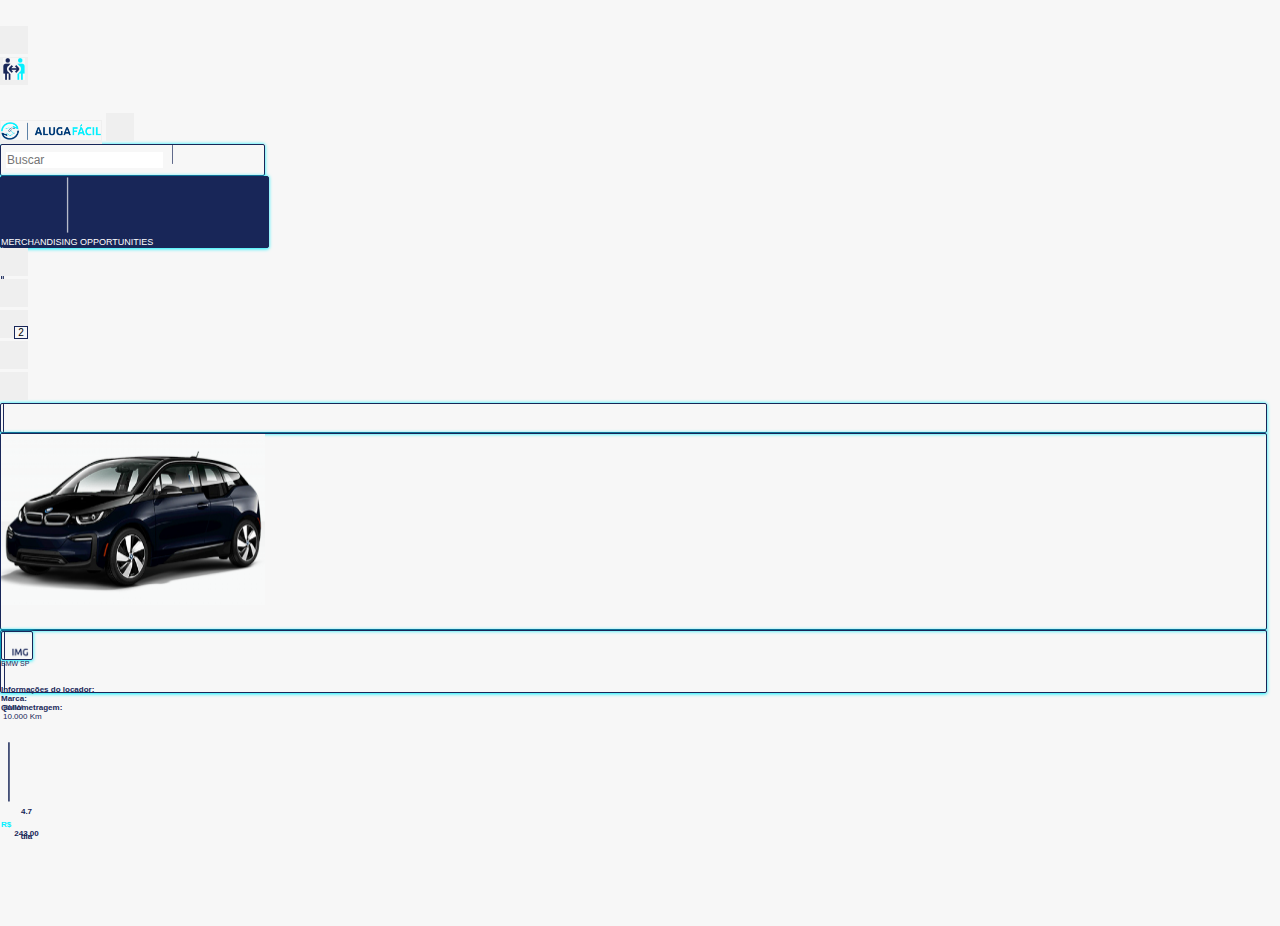
==== FrontEnd/assets/html/itempage.html @ d48bc01c "Implemented some of the ItemsPage at itempage.html" ====
<!-- INDEX HTML PAGE -->

<!DOCTYPE html>

<!-- HTML -->

<html lang="pt-BR">

<!-- HEAD -->

<head>

    <!-- Call CDN Server FontAwesome -->
    <link rel="stylesheet" href="https://cdnjs.cloudflare.com/ajax/libs/font-awesome/6.4.0/css/all.min.css"
    integrity="sha512-iecdLmaskl7CVkqkXNQ/ZH/XLlvWZOJyj7Yy7tcenmpD1ypASozpmT/E0iPtmFIB46ZmdtAc9eNBvH0H/ZpiBw=="    
    crossorigin="anonymous" referrerpolicy="no-referrer" />

    <!-- Call CDN Bootstrap -->
    <link href="https://cdn.jsdelivr.net/npm/bootstrap@5.3.0/dist/css/bootstrap.min.css" rel="stylesheet" 
    integrity="sha384-9ndCyUaIbzAi2FUVXJi0CjmCapSmO7SnpJef0486qhLnuZ2cdeRhO02iuK6FUUVM" crossorigin="anonymous">
        
    <!-- Call CDN FlatIcons -->
    <link rel='stylesheet' href='https://cdn-uicons.flaticon.com/uicons-regular-rounded/css/uicons-regular-rounded.css'>
    <link rel='stylesheet' href='https://cdn-uicons.flaticon.com/uicons-solid-straight/css/uicons-solid-straight.css'>
    <link rel='stylesheet' href='https://cdn-uicons.flaticon.com/uicons-bold-rounded/css/uicons-bold-rounded.css'>
    <link rel='stylesheet' href='https://cdn-uicons.flaticon.com/uicons-regular-straight/css/uicons-regular-straight.css'>
    <link rel='stylesheet' href='https://cdn-uicons.flaticon.com/uicons-bold-straight/css/uicons-bold-straight.css'>

    <!-- Call Google fonts API -->
    <link rel="preconnect" href="https://fonts.googleapis.com">
    <link rel="preconnect" href="https://fonts.gstatic.com" crossorigin>
    <link href="https://fonts.googleapis.com/css2?family=Roboto&display=swap" rel="stylesheet">

    <!-- Metatags -->
    
    <meta charset="UTF-8">
    <meta name="viewport" content="width=device-width, initial-scale=1.0">

    <!-- Title -->

    <title>AlugaFácil - Item Page</title>

    <!-- Css stylesheet links -->

    
    <link rel="stylesheet" href="../css/style.css">
    <link rel="stylesheet" href="../css/styleMainPage.css">
    <link rel="stylesheet" href="../css/styleItemPage.css">

</head>

<!-- BODY -->

<body>

    <!-- HEADER -->

    <header class="container-fluid d-flex flex-row justify-content-between align-items-start p-1 text-center container-header">
        

        <!-- HEADER MENU -->

        <!-- left-side-menu -->

        <nav class="container-fluid d-flex flex-column justify-content-evenly align-items-center p-0 left-side-menu">
            
            <button class="d-flex flex-column align-items-center mb-1 hmb-menu icon-size">
                <i class="fi fi-br-menu-burger"></i>
            </button>
            <button class="d-flex flex-column align-items-center mb-1 switch-loc-type icon-size">
                <!-- <i class="fi fi-ss-people-arrows-left-right"></i> -->
                <img class="img-icon-size" src="../images/IconChangeLoc1.png" alt="Ícone troca de locatário para locador">
            </button>
        </nav>

        <!-- middle-header-container -->

        <section class="container-fluid d-flex flex-column align-items-start p-0 middle-header-container">

            <!-- logo container -->
            
            <section class="container-fluid d-flex flex-row justify-content-between align-items-start p-0 header-logo">
                <div class="hands-icon icon-size">
                    <!-- offset.dumb.invisible.icon -->
                </div>
                <button class="small-logo">
                    <img class="logomarca-small" src="../images/LogomarcaAlugafacil.png" alt="Logo marca Aluga fácil">
                </button>
                <button class="d-flex flex-column align-items-center hands-icon icon-size">
                    <i class="fi fi-rr-handshake"></i>
                </button>
            </section>
            
            <!-- Search bar and merch -->
            <section class="container-fluid d-flex flex-column justify-content-evenly align-items-center px-1 mb-1 mt-5 search-merch-container ">
                
                <!-- SEARCH-BAR -->
                <div class="container d-flex flex-row align-items-center mb-2 p-0 primary-shadow search-bar">
                    <input 
                        type="text"
                        class="text-center search-bar-input"
                        placeholder="Buscar"    
                    >
                    <img class="search-bar-line" src="../images/LineBar.png" alt="Separador interno da barra de pesquisa">
                    <button class="search-bar-btn">
                        <i class="fi fi-rr-search search-icon"></i>
                    </button>
                </div>
        
                <!-- MERCH-BOX -->
                <div class="container d-flex flex-row justify-content-between align-items-center my-1 primary-shadow merch-box">
                    <button class="merch-arrow-left">
                        <i class="fi fi-br-angle-left arrow-left"></i>
                    </button>
                    <img src="../images/LineBarWhite.png" alt="Linha separadora" class="merch-line-left">
                    <div class="merch-text">
                        MERCHANDISING OPPORTUNITIES
                    </div>
                    <img src="../images/LineBarWhite.png" alt="Linha separadora" class="merch-line-right">
                    <button class="merch-arrow-right">
                        <i class="fi fi-br-angle-right arrow-right"></i>
                    </button>
                </div>
        
            </section>
        </section>


        <!-- RIGHT-SIDE-MENU  -->

        <nav class="container-fluid d-flex flex-column justify-content-evenly align-items-center p-0 right-side-menu">
            <button class="d-flex flex-column align-items-center mb-1 clock-icon icon-size">
                <i class="fi fi-rr-alarm-clock"></i>
            </button>
            <button class="d-flex flex-column align-items-center mb-1 acc-inf-btn icon-size">
                <i class="fi fi-rs-id-badge acc-inf-icon"></i>
            </button>
            <button class="d-flex flex-column align-items-center mb-1 hearth-btn icon-size">
                <i class="fi fi-ss-heart hearth-icon">
                    
                </i>
                <div class="d-flex justify-content-center align-items-center fav-counter-contnr">
                    <div class="fav-counter-txt">
                        2
                    </div>
                </div>
            </button>
            <button class="d-flex flex-column align-items-center mb-1 localiz-icon icon-size">
                <i class="fi fi-rr-marker"></i>
            </button>
            <button class="d-flex flex-column align-items-center mb-1 filter-icon icon-size">
                <i class="fi fi-rr-filter"></i>
            </button>
        </nav>

    </header>

    <!-- MAIN -->

    <main class="container-fluid d-flex flex-column align-items-center p-0 mb-1 main-container text-center">       

        <!-- main MENU -->

        <!-- middle-main-container -->

        <section class="container-fluid d-flex flex-column align-items-start m-2 p-1 main-container">

            <!-- ITEM-TITLE-->

            <div class="container d-flex flex-row align-items-center mb-0 p-0 primary-shadow item-hud-container item-title-size">

                <!-- LEFTBAR -->
                
                <img class="decoration-bar-line" src="../images/LineBar.png">
                
                <!-- SHORT ITEM DESC -->
                
                <div class="d-flex flex-column justify-content-center align-items-start desc-item-short">
                    
                    <!-- FIRST LINE DESC TITLE -->
                    <div class="d-flex flex-row justify-content-start align-items-center first-line-desc">
                        <div class="desc-item-title">
                            BMW i3 Elétrico Edrive BEV Full 2023
                        </div>
                    </div>
                    
                </div>
                
                <!-- RIGHTBAR -->
                
                <img class="decoration-bar-line" src="../images/LineBar.png">

            </div>


            <!-- ITEM-IMGS-->

            <div class="container d-flex flex-row justify-content-center align-items-center mb-0 p-0 primary-shadow item-hud-container item-imgs-size">
                <div class="item-imgs-container">
                    <img src="../images/ItemBmwi3.png" alt="Imagem do item" class="item-imgs">
                </div>

            
            </div>



            <!-- ITEM-LIST SECOND-->

            <div class="container d-flex flex-row justify-content-between align-items-center mb-0 p-0 px-2 primary-shadow item-hud-container item-main-info-size">


                <div class="d-flex flex-column justify-content-evenly align-items-center mx-2 px-3 loc-prf-container">

                    <!-- LOC PROFILE IMG -->
                    
                    <div class="d-flex flex-row justify-content-between align-items-center primary-shadow item-hud-container img-loc-prf-size">
                        
                            <!-- LEFTBAR -->
                            
                            <img class="decoration-bar-line" src="../images/LineBar.png">
            
                            <!-- IMG LOC PROFILE -->
            
                            <img src="../images/LocProfileDefault.png" alt="IMG" class="img-loc-prf">
                                
                        
                        <!-- RIGHTBAR -->
                        
                        <img class="decoration-bar-line" src="../images/LineBar.png">
                    
                    </div>
    
                    <div class="txt-loc-prf-container">
                        <div class="txt-loc-prf">
                            BMW SP
                        </div>
                    </div>

                </div>


                <!-- SHORT ITEM DESC -->

                <div class="d-flex flex-column justify-content-center align-items-start desc-item-short">

                    <!-- FIRST LINE DESC TITLE -->
                    <div class="d-flex flex-row justify-content-start align-items-center first-line-desc">
                        <div class="desc-item-title">
                            Informações do locador:
                        </div>
                    </div>

                    <!-- SECOND LINE DESC ATRIBUTE VALUE -->

                    <div class="d-flex flex-row justify-content-start align-items-center second-line-desc">
                        <div class="desc-item-atribute">
                            Marca:
                        </div>
                        <div class="desc-item-value">
                            BMW
                        </div>
                    </div>

                    <!-- THIRD LINE DESC ATRIBUTE VALUE -->
                    
                    <div class="d-flex flex-row justify-content-start align-items-center third-line-desc">
                        <div class="desc-item-atribute">
                            Quilometragem:
                        </div>
                        <div class="desc-item-value">
                            10.000 Km
                        </div>
                    </div>

                    
                </div>
                <img class="item-bar-line" src="../images/LineBar.png" alt="Separador interno da barra de pesquisa">

                <!-- CONTAINER DESCRIPTION VALUES -->

                <div class="d-flex flex-column justify-content-evenly align-left desc-values-contnr">

                    <!-- CONTAINER FIRST LINE VALUES -->

                    <div class="d-flex flex-row justify-content-center align-items-center first-line-values">
                        <div class="star-container">
                            <i class="fi fi-bs-star star-icon"></i>
                        </div>
                        <div class="first-line-value">
                            4.7
                        </div>
                    </div>

                    <!-- CONTAINER SECOND LINE VALUES -->

                    <div class="d-flex flex-row justify-content-center align-items-center second-line-values">
                        <div class="second-line-unity">
                            R$
                        </div>
                        <div class="second-line-value">
                            243,00
                        </div>
                    </div>

                    <!-- CONTAINER THIRD LINE VALUES -->

                    <div class="d-flex flex-row justify-content-center align-items-center third-line-values">
                        <div class="clock-container">
                            <i class="fi fi-rr-alarm-clock clock-icon-small"></i>
                        </div>                         
                        <div class="third-line-value">
                            dia
                        </div>
                    </div>
                </div>
            </div>
        </section>


    </main>

    <footer class="text-center">
        
    </footer>

    <!-- Call script Bootstrap and app.js -->
    <script src="https://cdn.jsdelivr.net/npm/bootstrap@5.3.0/dist/js/bootstrap.bundle.min.js" integrity="sha384-geWF76RCwLtnZ8qwWowPQNguL3RmwHVBC9FhGdlKrxdiJJigb/j/68SIy3Te4Bkz" crossorigin="anonymous"></script>
    <script src="../js/app_index.js"></script>
    <!-- <script type="text/javascript" src="./assets/js/models/SignUp.js"></script> -->
    <script type="text/javascript">
    // let sign = new SignUp();
    // console.log(sign.login);
    </script>
</body>

</html>
---- FrontEnd/assets/css/style.css ----
/* Soft-reset */

* {
    margin: 0;
    padding: 0;
    box-sizing: border-box;
    font-family: "Ubuntu", sans-serif;
    list-style: none;
    text-decoration: none;
    outline-color: #00000000;
}

/* Variables */

:root {
    --bg-color: #F7F7F7;
    --primary-color: #182658;
    --secondary-color: #F7F7F7;
    --primary-color-transparent: #FFFFFF34;
    --primary-color-txt: #FFFFFF;
    --secondary-color-txt: #182658;
    --terceary-color-txt: #05F0FF;
    --placeholder-color-txt: #01114A30;
    --msgs-primary: #0E71D6;
    --drop-shadow-color-primary: #05F0FF;
    --light-blur-color-primary: #05F0FF90;
    --drop-shadow-color-secondary: #00000025;
    --invis: #00000000;
    --semi-trasnsparent: #ffffff34;
    --transition: .5s;

}

/* Inheritance */

html {
    font-size: 62.5%;    /* Alterar valor de calculo do 'rem' de 16px para 10px */
    width: 100vw !important;
}

body {
    font-size: 1.6rem;    /* Retornando valor padrão de fonte-size do body com unidade rem */
    color: var(--primary-color-txt);
    background-color: var(--bg-color);
    min-height: 100vh !important;
}

header {
    margin-top: 2.55rem;
    width: max-content;
}

main {    
    height: max-content;
}

footer {
}

section {

}

button {
    border: 0.1rem solid var(--invis) !important;
}

.left-side-menu {
    width: 4.43rem;
    height: max-content;
}

.middle-header-container {
    width: 100%;
    height: max-content;
}

.right-side-menu {    
    width: 4.43rem;
    height: max-content;
}

.img-icon-size {
    width: 2.2rem;
    height: 2.2rem;
}


.logomarca-small {
    width: 10rem;
    height: 1.9rem;
    
/*  bigscreen   
    width: 24rem; */
}

.icon-size {    
    width: 2.8rem;
    height: 2.8rem;
    
    /* big screen
    width: 4.86rem;
    height: 4.86rem; */
}

.fi {
    color: var(--primary-color);
    font-size: 2.2rem;

/*     big screen
    font-size: 4.6rem; */
}

.search-merch-container {
    width: 100%;
}


.first-access-msg {
    position: relative;
    text-align: justify;
    
    font-size: .7rem;    
    
    
    /*big screen 
    border: 0.45rem solid var(--primary-color) !important;
    border-radius: 0.7rem;
    font-size: 2.5rem;     */
    
    border: 0.1rem solid var(--primary-color) !important;
    border-radius: 0.2rem;
    height: max-content;
    width: 100%;
    background-color: var(--msgs-primary);
}
.pointer {
    position: absolute;
    left: 100%;
    top: -1%;
    width: 1.4rem;
    height: 1.4rem;
}
.fi-ss-caret-down {
    position: relative;
    top: -1.9rem;
    left: -1.1rem;
    
    font-size: 4rem;
    color: var(--msgs-primary);
}

.search-bar {
    border: 0.1rem solid var(--primary-color) !important;
    border-radius: 0.2rem;
    width: 26.5rem;
    height: 3.2rem;
}
/*bigscreen 
.search-bar {
    width: 86%;
    height: 2.5rem;
} */

.search-bar-input { 
    margin-left: 0.5rem;  
    font-size: 1.2rem;
    
    /*bigscreen 
    font-size: 1.6rem; */
    border: 0.1rem solid var(--invis);
    
    color: var(--primary-color);
    color: var(--placeholder-color-txt);
    flex: 1;    
    height: max-content;

    /*bigscreen 
    border-radius: 0.7rem;
    height: 4.43rem; */
}

.search-bar-line{
    margin-inline: .5rem;
    padding: 0rem !important;
    height: 1.95rem;
    width: .1rem;
}

.search-bar-btn {
    margin-right: 0.5rem;
    display: flex;
    flex-direction: row;
    justify-content: space-evenly;
    background-color: var(--invis);
    height: 1.8rem;
    width: 1.8rem;
    border-radius: 0.1rem;
}

.search-icon {
    font-size: 1.2rem;
}



.merch-box { 
    border: 0.1rem solid var(--primary-color) !important;
    border-radius: 0.2rem;
    height: 7.2rem;
    /* bigscreen
    border-radius: 0.5rem;
    height: 44rem;
    width: 86%;
    */
    width: 26.9rem;
    background-color: var(--primary-color);
}

.merch-line-left {
    margin-left: 22%;
    color: var(--secondary-color) !important;
    height: 80%; 
    width: 0.3rem;
}
.merch-line-right {
    margin-right: 22%;
    color: var(--secondary-color) !important;
    height: 80%; 
    width: 0.3rem;
}

.merch-arrow-left {
    background-color: var(--invis);
    
}

.merch-arrow-right {
    background-color: var(--invis);
    
}

.arrow-right {
    font-size: 1.4rem;
    color: var(--secondary-color)
}

.arrow-left {
    font-size: 1.4rem;
    color: var(--secondary-color)
}

.merch-text {
    font-size: 0.9rem;
    flex: 1;
}

.item-list {
    position: relative;
    border: 0.1rem solid var(--primary-color) !important;
    border-radius: 0.2rem;
    width: 30.7rem;
    height: 7.7rem;
}

.item-fav-button {
    background-color: var(--invis);
    position: absolute;
    height: 1.6rem;
    width: 1.6rem;
    top: 0.4rem;
    left: 72.5%;
}

.item-fav-icon {
    font-size: 1.6rem;
}

.img-item {
    width: 5rem;
}

.item-bar-line {
    margin-left: .7rem;
    margin-right: .7rem;
    height: 6rem;
    width: 0.2rem;
}

.desc-item-short {
    height: 5.7rem;
    flex: 1;
    font-size: .8rem;
    color: var(--primary-color);
}


.desc-item-short > div {
    line-height: 0.9rem;
    height: 0.9rem;
}

.desc-item-title, .desc-item-atribute, .desc-item-loc-atribute {
    font-weight: 700;
} 

.fourth-line-desc, .fifth-line-desc, .sixth-line-desc {
    width: 100%;
    text-align: left;
}

.left-value {
    flex: 1;
}



.desc-item-log-value, .desc-item-loc-value {
    padding-left: 0.2rem;
}

.desc-item-loc-atribute, .desc-item-log-value, .desc-item-loc-value {
    width: 54%;
}

.desc-item-value, .desc-item-log-value, .desc-item-loc-value {
    margin-left: 0.2rem;
    font-weight: 500;
} 

.desc-values-contnr {
    height: 5.6rem;
    width: 5.1rem;
    font-size: .8rem;
    color: var(--primary-color);
}


.star-icon, .clock-icon-small {
    color: var(--primary-color);
    font-size: 1rem;
    height: 1rem;
}

.first-line-values, .second-line-values, .third-line-values {
    height: 1.1rem;
    margin: 0.15rem 0;
}

.first-line-value, .second-line-value, .third-line-value {
    text-align: center;
    font-weight: 700;
    flex: 1;
}

.second-line-unity {
    font-weight: 600;
    color: var(--terceary-color-txt);
}

.primary-shadow {
    box-shadow: -0.02rem 0.07rem 0.37rem 0.01rem var(--drop-shadow-color-primary);
}

.inner-shadow {
    text-shadow: 0 0 1rem var(--light-blur-color-primary), 0 0 2rem var(--light-blur-color-primary), 0 0 3rem  var(--light-blur-color-primary), 0 0 4rem var(--light-blur-color-primary); 
}
---- FrontEnd/assets/css/styleMainPage.css ----
/* Variables */

:root {
    --bg-color: #F7F7F7;
    --primary-color: #182658;
    --secondary-color: #F7F7F7;
    --primary-color-transparent: #FFFFFF34;
    --primary-color-txt: #FFFFFF;
    --secondary-color-txt: #182658;
    --terceary-color-txt: #05F0FF;
    --placeholder-color-txt: #01114A30;
    --msgs-primary: #0E71D6;
    --drop-shadow-color-primary: #05F0FF;
    --light-blur-color-primary: #05F0FF90;
    --drop-shadow-color-secondary: #00000025;
    --invis: #00000000;
    --semi-trasnsparent: #ffffff34;
    --transition: .5s;

}

.hearth-btn {
    position: relative;
}

.fav-counter-contnr {
    background-color: var(--bg-color);
    border: 0.02rem solid var(--primary-color) !important;
    font-size: 1rem;
    position: absolute;
    width: 1.4rem;
    height: 1.3rem;
    top: 1.5rem;
    left: 1.3rem;
}

.ad-marker-contnr {
    color: var(--terceary-color-txt);
    position: absolute;
    width: max-content;
    height: .8rem;
    top: .3rem;
    left: 23%;
}

.ad-marker-txt {
    color: var(--terceary-color-txt);
    font-size: .7rem;
    font-weight: 400;
}
---- FrontEnd/assets/css/styleItemPage.css ----
/* Variables */

:root {
    --bg-color: #F7F7F7;
    --primary-color: #182658;
    --secondary-color: #F7F7F7;
    --primary-color-transparent: #FFFFFF34;
    --primary-color-txt: #FFFFFF;
    --secondary-color-txt: #182658;
    --terceary-color-txt: #05F0FF;
    --placeholder-color-txt: #01114A30;
    --msgs-primary: #0E71D6;
    --drop-shadow-color-primary: #05F0FF;
    --light-blur-color-primary: #05F0FF90;
    --drop-shadow-color-secondary: #00000025;
    --invis: #00000000;
    --semi-trasnsparent: #ffffff34;
    --transition: .5s;

}

.item-hud-container {
    border: 0.02rem solid var(--primary-color) !important;
    border-radius: 0.2rem;
    width: 99%;
}

.decoration-bar-line {
    margin-left: .2rem;
    margin-right: .2rem;
    height: 100%;
    width: 0.05rem;
}

.item-title-size {
    height: 3rem;
}

.item-imgs-size {
    height: 19.7rem;
}

.item-main-info-size {
    height: 6.3rem;
}

.item-imgs {
    width: 26.4rem;
}

.loc-prf-container {
    height: 5.4rem;
}

.img-loc-prf {
    width: 1.8rem;
    height: 1.3rem;
}

.img-loc-prf-size {
    height: 2.9rem;
    width: 3.2rem;
}

.txt-loc-prf {
    font-size: .7rem;
    color: var(--secondary-color-txt);
}
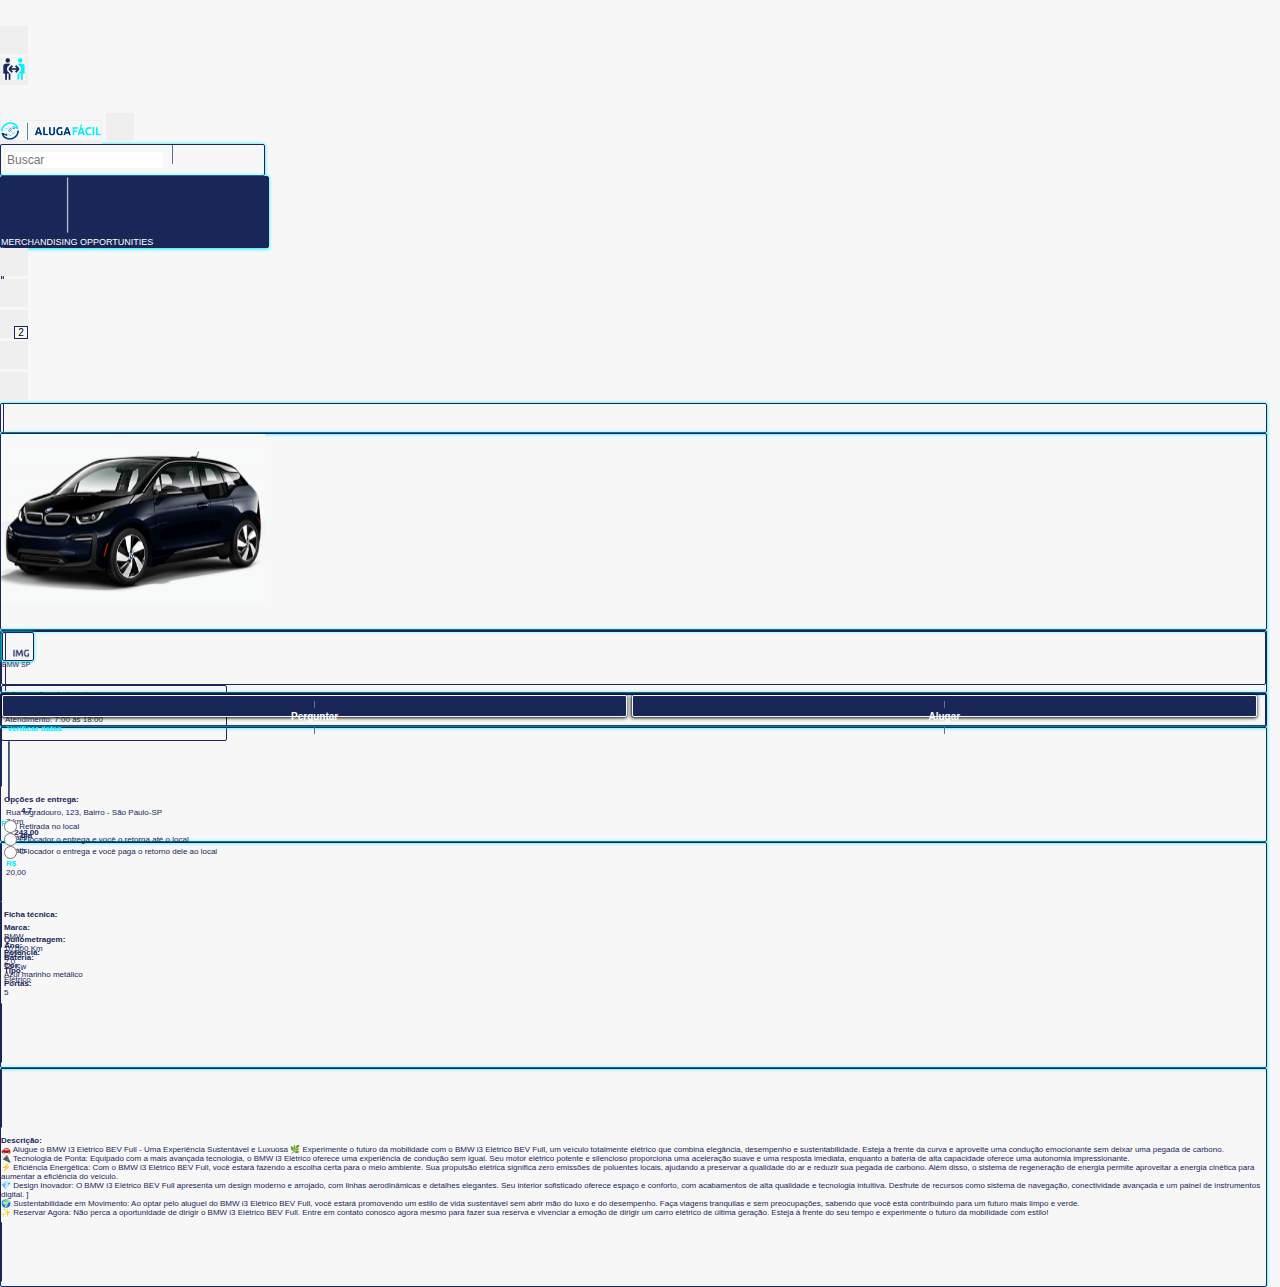
==== commit 9209eeff: "Almost finished itempage.html" ====
--- a/FrontEnd/assets/html/itempage.html
+++ b/FrontEnd/assets/html/itempage.html
@@ -25,6 +25,7 @@
     <link rel='stylesheet' href='https://cdn-uicons.flaticon.com/uicons-bold-rounded/css/uicons-bold-rounded.css'>
     <link rel='stylesheet' href='https://cdn-uicons.flaticon.com/uicons-regular-straight/css/uicons-regular-straight.css'>
     <link rel='stylesheet' href='https://cdn-uicons.flaticon.com/uicons-bold-straight/css/uicons-bold-straight.css'>
+    <link rel='stylesheet' href='https://cdn-uicons.flaticon.com/uicons-solid-rounded/css/uicons-solid-rounded.css'>
 
     <!-- Call Google fonts API -->
     <link rel="preconnect" href="https://fonts.googleapis.com">
@@ -152,23 +153,23 @@
                 <i class="fi fi-rr-filter"></i>
             </button>
         </nav>
-
+        
     </header>
-
+    
     <!-- MAIN -->
-
+    
     <main class="container-fluid d-flex flex-column align-items-center p-0 mb-1 main-container text-center">       
-
+        
         <!-- main MENU -->
-
+        
         <!-- middle-main-container -->
-
+        
         <section class="container-fluid d-flex flex-column align-items-start m-2 p-1 main-container">
-
+            
             <!-- ITEM-TITLE-->
-
+            
             <div class="container d-flex flex-row align-items-center mb-0 p-0 primary-shadow item-hud-container item-title-size">
-
+                
                 <!-- LEFTBAR -->
                 
                 <img class="decoration-bar-line" src="../images/LineBar.png">
@@ -189,100 +190,120 @@
                 <!-- RIGHTBAR -->
                 
                 <img class="decoration-bar-line" src="../images/LineBar.png">
-
+                
             </div>
-
-
+            
+            
             <!-- ITEM-IMGS-->
-
+            
             <div class="container d-flex flex-row justify-content-center align-items-center mb-0 p-0 primary-shadow item-hud-container item-imgs-size">
                 <div class="item-imgs-container">
                     <img src="../images/ItemBmwi3.png" alt="Imagem do item" class="item-imgs">
                 </div>
-
-            
+                
+                
             </div>
-
-
-
-            <!-- ITEM-LIST SECOND-->
-
+            
+            
+            
+            <!-- ITEM-INFOS-->
+            
             <div class="container d-flex flex-row justify-content-between align-items-center mb-0 p-0 px-2 primary-shadow item-hud-container item-main-info-size">
-
-
-                <div class="d-flex flex-column justify-content-evenly align-items-center mx-2 px-3 loc-prf-container">
-
+                
+                <!-- FIRST GROUP CONTAINER ITEM LOC PROFILE INFO -->
+                
+                <div class="d-flex flex-column justify-content-evenly align-items-center px-3 loc-prf-container">
+                    
                     <!-- LOC PROFILE IMG -->
                     
                     <div class="d-flex flex-row justify-content-between align-items-center primary-shadow item-hud-container img-loc-prf-size">
                         
-                            <!-- LEFTBAR -->
+                        <!-- LEFTBAR -->
+                        
+                        <img class="decoration-bar-line" src="../images/LineBar.png">
+                        
+                        <!-- IMG LOC PROFILE -->
+                        
+                            <img src="../images/LocProfileDefault.png" alt="IMG" class="img-loc-prf">
+                            
+                            
+                            <!-- RIGHTBAR -->
                             
                             <img class="decoration-bar-line" src="../images/LineBar.png">
-            
-                            <!-- IMG LOC PROFILE -->
-            
-                            <img src="../images/LocProfileDefault.png" alt="IMG" class="img-loc-prf">
-                                
-                        
-                        <!-- RIGHTBAR -->
-                        
-                        <img class="decoration-bar-line" src="../images/LineBar.png">
-                    
-                    </div>
-    
+                            
+                    </div>
+                        
                     <div class="txt-loc-prf-container">
                         <div class="txt-loc-prf">
                             BMW SP
                         </div>
                     </div>
-
-                </div>
-
-
-                <!-- SHORT ITEM DESC -->
-
-                <div class="d-flex flex-column justify-content-center align-items-start desc-item-short">
-
-                    <!-- FIRST LINE DESC TITLE -->
-                    <div class="d-flex flex-row justify-content-start align-items-center first-line-desc">
+                        
+                </div>
+                    
+                    
+                <!-- SECOND GROUP CONTAINER ITEM INFOS -->
+                
+                <div class="d-flex flex-column justify-content-between align-items-start item-infos-container">
+                    
+                    <!-- FIRST LINE CONTAINER ITEM INFOS -->
+                    <div class="d-flex flex-row justify-content-between align-items-center first-line-item-infos">
+                        
+                        <div class="desc-item-title info-loc-txt flex-fill-container">
+                            Informações do locador:
+                        </div>
+
+                        <div class="d-flex flex-row justify-content-start align-items-center desc-item-title">
+                            <i class="fi fi-bs-star star-item-info"></i>
+                            <i class="fi fi-bs-star star-item-info"></i>
+                            <i class="fi fi-bs-star star-item-info"></i>
+                            <i class="fi fi-bs-star star-item-info"></i>
+                            <i class="fi fi-bs-star-sharp-half star-item-info"></i>                            
+                        </div>
+
                         <div class="desc-item-title">
-                            Informações do locador:
-                        </div>
-                    </div>
-
+                            4.5
+                        </div>
+                    </div>
+                    
                     <!-- SECOND LINE DESC ATRIBUTE VALUE -->
-
-                    <div class="d-flex flex-row justify-content-start align-items-center second-line-desc">
+                    
+                    <div class="d-flex flex-row justify-content-start align-items-center second-line-item-infos">
                         <div class="desc-item-atribute">
-                            Marca:
-                        </div>
-                        <div class="desc-item-value">
-                            BMW
-                        </div>
-                    </div>
-
+                            <i class="fi fi-sr-marker loc-icon-small"></i>
+                        </div>
+                        <div class="desc-item-value flex-fill-container">
+                            Rua logradouro, 123, Bairro - São Paulo-SP
+                        </div>
+                    </div>
+                    
                     <!-- THIRD LINE DESC ATRIBUTE VALUE -->
                     
-                    <div class="d-flex flex-row justify-content-start align-items-center third-line-desc">
-                        <div class="desc-item-atribute">
-                            Quilometragem:
-                        </div>
-                        <div class="desc-item-value">
-                            10.000 Km
-                        </div>
-                    </div>
-
-                    
-                </div>
+                    <div class="d-flex flex-row justify-content-start align-items-center third-line-item-infos">
+                        <div class="desc-item-value ">
+                            <i class="fi fi-rr-clock-three clndr-icon-small"></i>
+                        </div>
+                        <div class="flex-fill-container">
+                            Atendimento: 7:00 às 18:00
+                        </div>
+                        <div class="desc-item-value ">
+                            <i class="fi fi-ss-calendar clndr-icon-small"></i>
+                        </div>
+                        <div class="desc-item-value txt-data-verif">
+                            Verificar datas
+                        </div>
+                    </div>
+                    
+                </div>
+                
                 <img class="item-bar-line" src="../images/LineBar.png" alt="Separador interno da barra de pesquisa">
-
-                <!-- CONTAINER DESCRIPTION VALUES -->
-
+                
+                <!-- THIRD GROUP CONTAINER ITEM VALUES -->
+                
                 <div class="d-flex flex-column justify-content-evenly align-left desc-values-contnr">
-
+                    
                     <!-- CONTAINER FIRST LINE VALUES -->
-
+                    
                     <div class="d-flex flex-row justify-content-center align-items-center first-line-values">
                         <div class="star-container">
                             <i class="fi fi-bs-star star-icon"></i>
@@ -291,9 +312,9 @@
                             4.7
                         </div>
                     </div>
-
+                    
                     <!-- CONTAINER SECOND LINE VALUES -->
-
+                    
                     <div class="d-flex flex-row justify-content-center align-items-center second-line-values">
                         <div class="second-line-unity">
                             R$
@@ -302,9 +323,9 @@
                             243,00
                         </div>
                     </div>
-
+                    
                     <!-- CONTAINER THIRD LINE VALUES -->
-
+                    
                     <div class="d-flex flex-row justify-content-center align-items-center third-line-values">
                         <div class="clock-container">
                             <i class="fi fi-rr-alarm-clock clock-icon-small"></i>
@@ -314,7 +335,383 @@
                         </div>
                     </div>
                 </div>
+
             </div>
+            <!-- END ITEM-INFOS -->
+            
+            
+            <!-- ITEM-BUTTONS-->
+            
+            <div class="container d-flex flex-row justify-content-between align-items-center my-2 p-3 primary-shadow item-hud-container item-buttons-size">
+                
+                <!-- FIRST BUTTON ASK -->
+                
+                <button class="d-flex flex-row justify-content-between align-items-center px-2 ask-btn">                 
+                    
+                    
+                    <!-- LEFTBAR -->
+                    
+                    <img class="decoration-bar-line bars-btn-size" src="../images/LineBarWhite.png">
+                    
+                    <!-- BUTTON TEXT -->
+                    
+                    <div class="desc-item-info ask-rent-btn-text">
+                        Perguntar
+                    </div>
+                    
+                    <!-- RIGHTBAR -->
+                    
+                    <img class="decoration-bar-line bars-btn-size" src="../images/LineBarWhite.png">
+                    
+                </button>
+                
+                
+                <!-- SECOND BUTTON RENT -->
+                
+                <button class="d-flex flex-row justify-content-between align-items-center px-2 ask-btn">                 
+                    
+                    
+                    <!-- LEFTBAR -->
+                    
+                    <img class="decoration-bar-line bars-btn-size" src="../images/LineBarWhite.png">
+                    
+                    <!-- BUTTON TEXT -->
+                    
+                    <div class="desc-item-info ask-rent-btn-text">
+                        Alugar
+                    </div>
+                    
+                    <!-- RIGHTBAR -->
+                    
+                    <img class="decoration-bar-line bars-btn-size" src="../images/LineBarWhite.png">
+                    
+                </button>
+                
+            </div>
+            <!-- END BUTTONS  -->
+
+            
+            <!-- ITEM DELIVERY-OPTIONS -->
+            
+            <div class="container d-flex flex-row justify-content-between align-items-center mb-0 px-1 primary-shadow item-hud-container item-dlvry-opt-size">
+                
+                <!-- LEFT BAR -->
+                <img class="great-decoration-bar" src="../images/LineBar.png" alt="Separador interno da barra de pesquisa">
+                
+                <!-- DELIVERY GROUP CONTAINER -->
+                
+                <div class="d-flex flex-column justify-content-between align-items-start flex-fill mx-2 item-dlvry-opt-container">
+                    
+                    <!-- ITEM DELIVERY OPT TITLE -->
+                    <div class="d-flex flex-row justify-content-between align-items-center item-dlvry-opt-title">
+                        
+                        <div class="desc-item-title info-loc-txt flex-fill-container">
+                            Opções de entrega:
+                        </div>
+                    </div>
+                    
+                    <!-- ITEM LOCALIZATION -->
+                    
+                    <div class="d-flex flex-row justify-content-start align-items-center item-localization">
+                        <div class="desc-item-atribute">
+                            <i class="fi fi-sr-marker loc-icon-small"></i>
+                        </div>
+                        <div class="desc-item-value flex-fill-container">
+                            Rua logradouro, 123, Bairro - São Paulo-SP
+                        </div>
+                        <div class="desc-item-value">
+                            7 km
+                        </div>
+                    </div>
+                    
+                    <!-- ITEM DELIVERY OPTION -->
+                    
+                    <div class="d-flex flex-row justify-content-start align-items-center px-4 item-dlvry-opt">
+                        
+                        <div class="flex-fill-container">
+                            <label>
+                                <input type="radio" name="dlvry-opt-group" value="option1"> Retirada no local
+                            </label>
+                        </div>
+                        <div class="desc-item-value">
+                            Grátis
+                        </div>
+                    </div>
+
+                    <!-- ITEM DELIVERY OPTION -->
+                    
+                    <div class="d-flex flex-row justify-content-start align-items-center px-4 item-dlvry-opt">
+                        
+                        <div class="flex-fill-container">
+                            <label>
+                                <input type="radio" name="dlvry-opt-group" value="option1">  O locador o entrega e você o retorna até o local
+                            </label>
+                        </div>
+                        <div class="desc-item-value">
+                            Grátis
+                        </div>
+                    </div>
+
+                    <!-- ITEM DELIVERY OPTION -->
+                    
+                    <div class="d-flex flex-row justify-content-start align-items-center px-4 item-dlvry-opt">
+                        
+                        <div class="flex-fill-container">
+                            <label>
+                                <input type="radio" name="dlvry-opt-group" value="option1">  O locador o entrega e você paga o retorno dele ao local
+                            </label>
+                        </div>
+                        <div class="desc-item-value real-txt">
+                            R$
+                        </div>
+                        <div class="desc-item-value">
+                            20,00
+                        </div>
+                    </div>
+                    
+                </div>
+                
+                <!-- RIGHT BAR -->
+                <img class="great-decoration-bar" src="../images/LineBar.png" alt="Separador interno da barra de pesquisa">
+                
+                
+        
+            </div>
+            <!-- END ITEM DELIVERY-OPTIONS -->
+
+
+            <!-- ITEM TECNICAL INFO -->
+            
+            <div class="container d-flex flex-row justify-content-between align-items-center mb-0 px-1 primary-shadow item-hud-container py-3 item-tec-info-size">
+                
+                <!-- LEFT BAR -->
+                <img class="great-decoration-bar" src="../images/LineBar.png" alt="Separador interno da barra de pesquisa">
+                
+                <!-- TEC INFO CONTAINER -->
+                
+                <div class="d-flex flex-column justify-content-between align-items-start flex-fill mx-2 item-dlvry-opt-container">
+                    
+                    <!-- TEC INFO TITLE -->
+                    <div class="d-flex flex-row justify-content-between align-items-center item-dlvry-opt-title">
+                        
+                        <div class="desc-item-title info-loc-txt flex-fill-container">
+                            Ficha técnica:
+                        </div>
+                    </div>
+                    
+                                        
+                    <!-- ITEM TEC INFO LINE -->
+                    
+                    <div class="d-flex flex-row justify-content-start align-items-center px-4 item-tec-info-line">
+
+                        <!-- TEC LEFT-HALF -->
+                        
+                        <div class="d-flex flex-row justify-content-start align-items-center tec-half">
+
+                            <div class="item-tec-atrbt">
+                                Marca:
+                            </div>
+                            <div class="flex-fill-container">
+                                BMW
+                            </div>
+                        </div>
+                        <!-- TEC RIGHT-HALF -->
+
+                        <div class="d-flex flex-row justify-content-start align-items-center tec-half">
+
+                            <div class="item-tec-atrbt">
+                                Ano:
+                            </div>
+                            <div class="flex-fill-container">
+                                2023
+                            </div>
+                        </div>
+
+                    </div>
+                    <!-- END ITEM TEC INFO LINE -->
+                    
+                    <!-- ITEM TEC INFO LINE -->
+                    
+                    <div class="d-flex flex-row justify-content-start align-items-center px-4 item-tec-info-line">
+
+                        <!-- TEC LEFT-HALF -->
+                        
+                        <div class="d-flex flex-row justify-content-start align-items-center tec-half">
+
+                            <div class="item-tec-atrbt">
+                                Quilometragem:
+                            </div>
+                            <div class="flex-fill-container">
+                                10.000 Km
+                            </div>
+                        </div>
+                        <!-- TEC RIGHT-HALF -->
+
+                        <div class="d-flex flex-row justify-content-start align-items-center tec-half">
+
+                            <div class="item-tec-atrbt">
+                                Bateria:
+                            </div>
+                            <div class="flex-fill-container">
+                                75 Kw
+                            </div>
+                        </div>
+
+                    </div>
+                    <!-- END ITEM TEC INFO LINE -->
+
+
+                    <!-- ITEM TEC INFO LINE -->
+                    
+                    <div class="d-flex flex-row justify-content-start align-items-center px-4 item-tec-info-line">
+
+                        <!-- TEC LEFT-HALF -->
+                        
+                        <div class="d-flex flex-row justify-content-start align-items-center tec-half">
+
+                            <div class="item-tec-atrbt">
+                                Potência:
+                            </div>
+                            <div class="flex-fill-container">
+                                2.0
+                            </div>
+                        </div>
+                        <!-- TEC RIGHT-HALF -->
+
+                        <div class="d-flex flex-row justify-content-start align-items-center tec-half">
+
+                            <div class="item-tec-atrbt">
+                                Tipo:
+                            </div>
+                            <div class="flex-fill-container">
+                                Elétrico
+                            </div>
+                        </div>
+
+                    </div>
+                    <!-- END ITEM TEC INFO LINE -->
+
+
+                    <!-- ITEM TEC INFO LINE -->
+                    
+                    <div class="d-flex flex-row justify-content-start align-items-center px-4 item-tec-info-line">
+
+                        <!-- TEC LEFT-HALF -->
+                        
+                        <div class="d-flex flex-row justify-content-start align-items-center tec-half">
+
+                            <div class="item-tec-atrbt">
+                                Cor:
+                            </div>
+                            <div class="flex-fill-container">
+                                Azul marinho metálico
+                            </div>
+                        </div>
+                        <!-- TEC RIGHT-HALF -->
+
+                        <div class="d-flex flex-row justify-content-start align-items-center tec-half">
+
+                            <div class="item-tec-atrbt">
+                                Portas:
+                            </div>
+                            <div class="flex-fill-container">
+                                5
+                            </div>
+                        </div>
+
+                    </div>
+                    <!-- END ITEM TEC INFO LINE -->
+
+                    
+                    
+                </div>
+                
+                <!-- RIGHT BAR -->
+                <img class="great-decoration-bar" src="../images/LineBar.png" alt="Separador interno da barra de pesquisa">
+                
+                
+        
+            </div>
+            <!-- END ITEM DELIVERY-OPTIONS -->
+
+
+            <!-- ITEM DESC-CONTAINER -->
+            
+            <div class="container d-flex flex-row justify-content-between align-items-start mb-0 pt-3  px-1 primary-shadow item-hud-container item-desc-cntnr-size">
+                
+                <!-- LEFT BAR -->
+                <img class="great-decoration-bar" src="../images/LineBar.png" alt="Separador interno da barra de pesquisa">
+                
+                <!-- ITEM DESC TXT GROUP CONTAINER -->
+                
+                <div class="d-flex flex-column justify-content-between align-items-start flex-fill pt-3 mx-2 item-desc-txt-container">
+
+                    <!-- ITEM DESC TXT TITLE CONTAINER -->
+
+                    <div class="desc-item-title item-desc-txt-title">
+                        Descrição:
+                    </div>
+                    
+                    <!-- ITEM DESC TXT CONTAINER -->
+
+                    <div class="d-flex flex-row justify-content-start align-items-start  item-desc-txt">
+
+                        <!-- ITEM DESC TXT  -->
+
+                        <div class="item-txt">
+                            <p>
+
+                                🚗 Alugue o BMW i3 Elétrico BEV Full - Uma Experiência Sustentável e Luxuosa 🌿
+                                Experimente o futuro da mobilidade com o BMW i3 Elétrico BEV Full, um veículo totalmente elétrico que combina elegância, desempenho e sustentabilidade. Esteja à frente da curva e aproveite uma condução emocionante sem deixar uma pegada de carbono.
+                                
+                            </p>
+
+                            <p>
+
+                                🔌 Tecnologia de Ponta: Equipado com a mais avançada tecnologia, o BMW i3 Elétrico oferece uma experiência de condução sem igual. Seu motor elétrico potente e silencioso proporciona uma aceleração suave e uma resposta imediata, enquanto a bateria de alta capacidade oferece uma autonomia impressionante.
+                            
+                            </p>
+
+                            <p>
+                                
+                                ⚡ Eficiência Energética: Com o BMW i3 Elétrico BEV Full, você estará fazendo a escolha certa para o meio ambiente. Sua propulsão elétrica significa zero emissões de poluentes locais, ajudando a preservar a qualidade do ar e reduzir sua pegada de carbono. Além disso, o sistema de regeneração de energia permite aproveitar a energia cinética para aumentar a eficiência do veículo.
+                            
+                            </p>
+                            
+                            <p>
+                                
+                                💎 Design Inovador: O BMW i3 Elétrico BEV Full apresenta um design moderno e arrojado, com linhas aerodinâmicas e detalhes elegantes. Seu interior sofisticado oferece espaço e conforto, com acabamentos de alta qualidade e tecnologia intuitiva. Desfrute de recursos como sistema de navegação, conectividade avançada e um painel de instrumentos digital.
+                            ]
+                            </p>
+                            
+                            <p>
+
+                                🌍 Sustentabilidade em Movimento: Ao optar pelo aluguel do BMW i3 Elétrico BEV Full, você estará promovendo um estilo de vida sustentável sem abrir mão do luxo e do desempenho. Faça viagens tranquilas e sem preocupações, sabendo que você está contribuindo para um futuro mais limpo e verde.
+                                
+                            </p>
+                            
+                            <p>
+
+                                ✨ Reservar Agora: Não perca a oportunidade de dirigir o BMW i3 Elétrico BEV Full. Entre em contato conosco agora mesmo para fazer sua reserva e vivenciar a emoção de dirigir um carro elétrico de última geração. Esteja à frente do seu tempo e experimente o futuro da mobilidade com estilo!
+                            
+                            </p>
+
+                        <!-- END ITEM DESC TXT -->
+                        </div>
+
+                    <!-- END ITEM DESC TXT CONTAINER -->
+                    </div>
+                    
+                <!-- END ITEM DESC TXT GROUP CONTAINER -->
+                </div>
+                    
+                <!-- RIGHT BAR -->
+                <img class="great-decoration-bar" src="../images/LineBar.png" alt="Separador interno da barra de pesquisa">
+                                        
+            <!-- END ITEM DESC CONTAINER -->
+            </div>
+
+
         </section>
 
 
--- a/FrontEnd/assets/css/style.css
+++ b/FrontEnd/assets/css/style.css
@@ -3,7 +3,7 @@
 * {
     margin: 0;
     padding: 0;
-    box-sizing: border-box;
+    box-sizing: border-box !important;
     font-family: "Ubuntu", sans-serif;
     list-style: none;
     text-decoration: none;
@@ -34,11 +34,12 @@
 /* Inheritance */
 
 html {
+    width: 100vw;
     font-size: 62.5%;    /* Alterar valor de calculo do 'rem' de 16px para 10px */
-    width: 100vw !important;
 }
 
 body {
+    width: 100vw;
     font-size: 1.6rem;    /* Retornando valor padrão de fonte-size do body com unidade rem */
     color: var(--primary-color-txt);
     background-color: var(--bg-color);
--- a/FrontEnd/assets/css/styleItemPage.css
+++ b/FrontEnd/assets/css/styleItemPage.css
@@ -12,18 +12,21 @@
     --msgs-primary: #0E71D6;
     --drop-shadow-color-primary: #05F0FF;
     --light-blur-color-primary: #05F0FF90;
-    --drop-shadow-color-secondary: #00000025;
+    --drop-shadow-color-secondary: #000000;
     --invis: #00000000;
     --semi-trasnsparent: #ffffff34;
     --transition: .5s;
 
 }
 
+/* APLIED TO ALL CONTAINERS */
 .item-hud-container {
     border: 0.02rem solid var(--primary-color) !important;
     border-radius: 0.2rem;
     width: 99%;
 }
+
+/* APLIED TO ALL CONTAINERS WITH BARS */
 
 .decoration-bar-line {
     margin-left: .2rem;
@@ -32,37 +35,216 @@
     width: 0.05rem;
 }
 
+/* FLEX FILL CONTAINER */
+
+.flex-fill-container {
+    flex: 1;
+    text-align: left;
+}
+
+/* HEIGHT APLIED TO THE TITLE CONTAINER */
+
 .item-title-size {
     height: 3rem;
 }
 
+
+/* HEIGHT APLIED TO THE IMGS ITEM CONTAINER */
+
 .item-imgs-size {
     height: 19.7rem;
 }
 
+
+/* HEIGHT APLIED TO THE MAIN INFO CONTAINER */
+
 .item-main-info-size {
     height: 6.3rem;
 }
 
+
+/* ITEM IMGS CONFIGURATION */
+
 .item-imgs {
     width: 26.4rem;
 }
 
+
+/* LOC PROFILE CONTAINER CONFIGURATION */
+
 .loc-prf-container {
     height: 5.4rem;
-}
+    border: 0.02rem solid var(--primary-color) !important;
+    border-radius: 0.2rem;
+}
+
+
+/* LOC PROFILE SUB-CONTAINER IMG CONFIGURATION */
 
 .img-loc-prf {
     width: 1.8rem;
     height: 1.3rem;
 }
 
+/* LOC PROFILE SUB-CONTAINER IMG CONFIGURATION */
+
 .img-loc-prf-size {
     height: 2.9rem;
     width: 3.2rem;
 }
 
+
+/* LOC PROFILE SUB-CONTAINER TXT CONFIGURATION */
+
 .txt-loc-prf {
     font-size: .7rem;
     color: var(--secondary-color-txt);
 }
+
+
+/* ITEM INFOS CONTAINER CONFIGURATION */
+
+.item-infos-container {
+    border: 0.02rem solid var(--primary-color) !important;
+    border-radius: 0.2rem;
+    color: var(--secondary-color-txt);
+    font-size:.8rem;
+    height: 5.6rem;
+    width: 22.6rem;
+    padding-top: .4rem;
+    padding-bottom: .4rem;
+}
+
+/* ITEM INFOS SUB-CONTAINER CONFIGURATION */
+
+.first-line-item-infos, .second-line-item-infos, .third-line-item-infos {
+    padding-inline: 0.3rem ;
+    color: var(--secondary-color-txt);
+    height: 1.27rem;
+    width: 100%;
+    gap: 0.5rem;
+}
+
+
+.star-item-info {
+    font-weight: 900;
+    font-size: 1rem;
+}
+
+.loc-icon-small, .alrm-icon-small, .clndr-icon-small {
+    font-size: 1rem;
+    color: var(--primary-color);
+}
+
+.txt-data-verif, .real-txt {
+    font-size: 0.8rem;
+    font-weight: 700;
+    color: var(--terceary-color-txt)
+}
+
+.item-buttons-size {
+    height: 3.4rem;
+    border: .2rem solid var(--primary-color) !important;
+    border-radius: 0.2rem;
+    row-gap: 2rem;
+}
+
+.ask-btn, .rent-btn {
+    width: 49.5%;
+    background-color: var(--primary-color);
+    row-gap: 0.4rem;
+    border: 0.08rem solid var(--secondary-color) !important;
+    border-radius: 0.2rem;
+    height: 2.2rem;
+    box-shadow: -0.02rem 0.07rem 0.37rem 0.01rem var(--drop-shadow-color-secondary);
+}
+
+.bars-btn-size {
+    height: 0.7rem;
+    width: 0.1rem;
+}
+
+.ask-rent-btn-text {
+    font-size: 1rem;
+    font-weight: 600;
+    color: var(--primary-color-txt);
+
+}
+
+.item-dlvry-opt-size {
+    height: 11.5rem;
+    row-gap: 0.4rem;   
+}
+
+.great-decoration-bar {
+    width: 0.1rem;
+    height: 5.95rem;
+}
+
+.item-dlvry-opt-container { 
+    color: var(--secondary-color-txt);
+    font-size:.8rem;
+    height: 9.7rem;
+    padding-top: .4rem;
+    padding-bottom: .4rem;
+}
+
+.item-dlvry-opt-title, .item-localization, .item-dlvry-opt {
+    padding-inline: 0.3rem ;
+    color: var(--secondary-color-txt);
+    height: 1.27rem;
+    width: 100%;
+    gap: 1rem;    
+}
+
+label input[type="radio"] {
+    vertical-align: middle;
+}
+
+.item-localization {
+    padding-right: 1.5rem;
+}
+
+.item-desc-cntnr-size {
+    height: max-content;
+}
+
+.item-desc-txt-container {
+    color: var(--secondary-color-txt);
+    font-size:.8rem;
+    padding-top: .4rem;
+    padding-bottom: .4rem;
+    min-height: 10vh;
+    height: max-content;
+}
+
+.item-desc-txt-title {
+    height: max-content;
+}
+
+.item-desc-txt{
+    text-align: left;
+    height: max-content;
+}
+
+.item-tec-info-size {
+    height: max-content;
+}
+
+.item-tec-info-line {
+    padding-inline: 0.3rem ;
+    color: var(--secondary-color-txt);
+    height: 1.27rem;
+    width: 100%;
+    gap: 1rem;  
+}
+
+.tec-half {
+    width: 50%;
+    gap: 0.5rem;
+}
+
+.item-tec-atrbt {
+    font-weight: 600;
+}
+
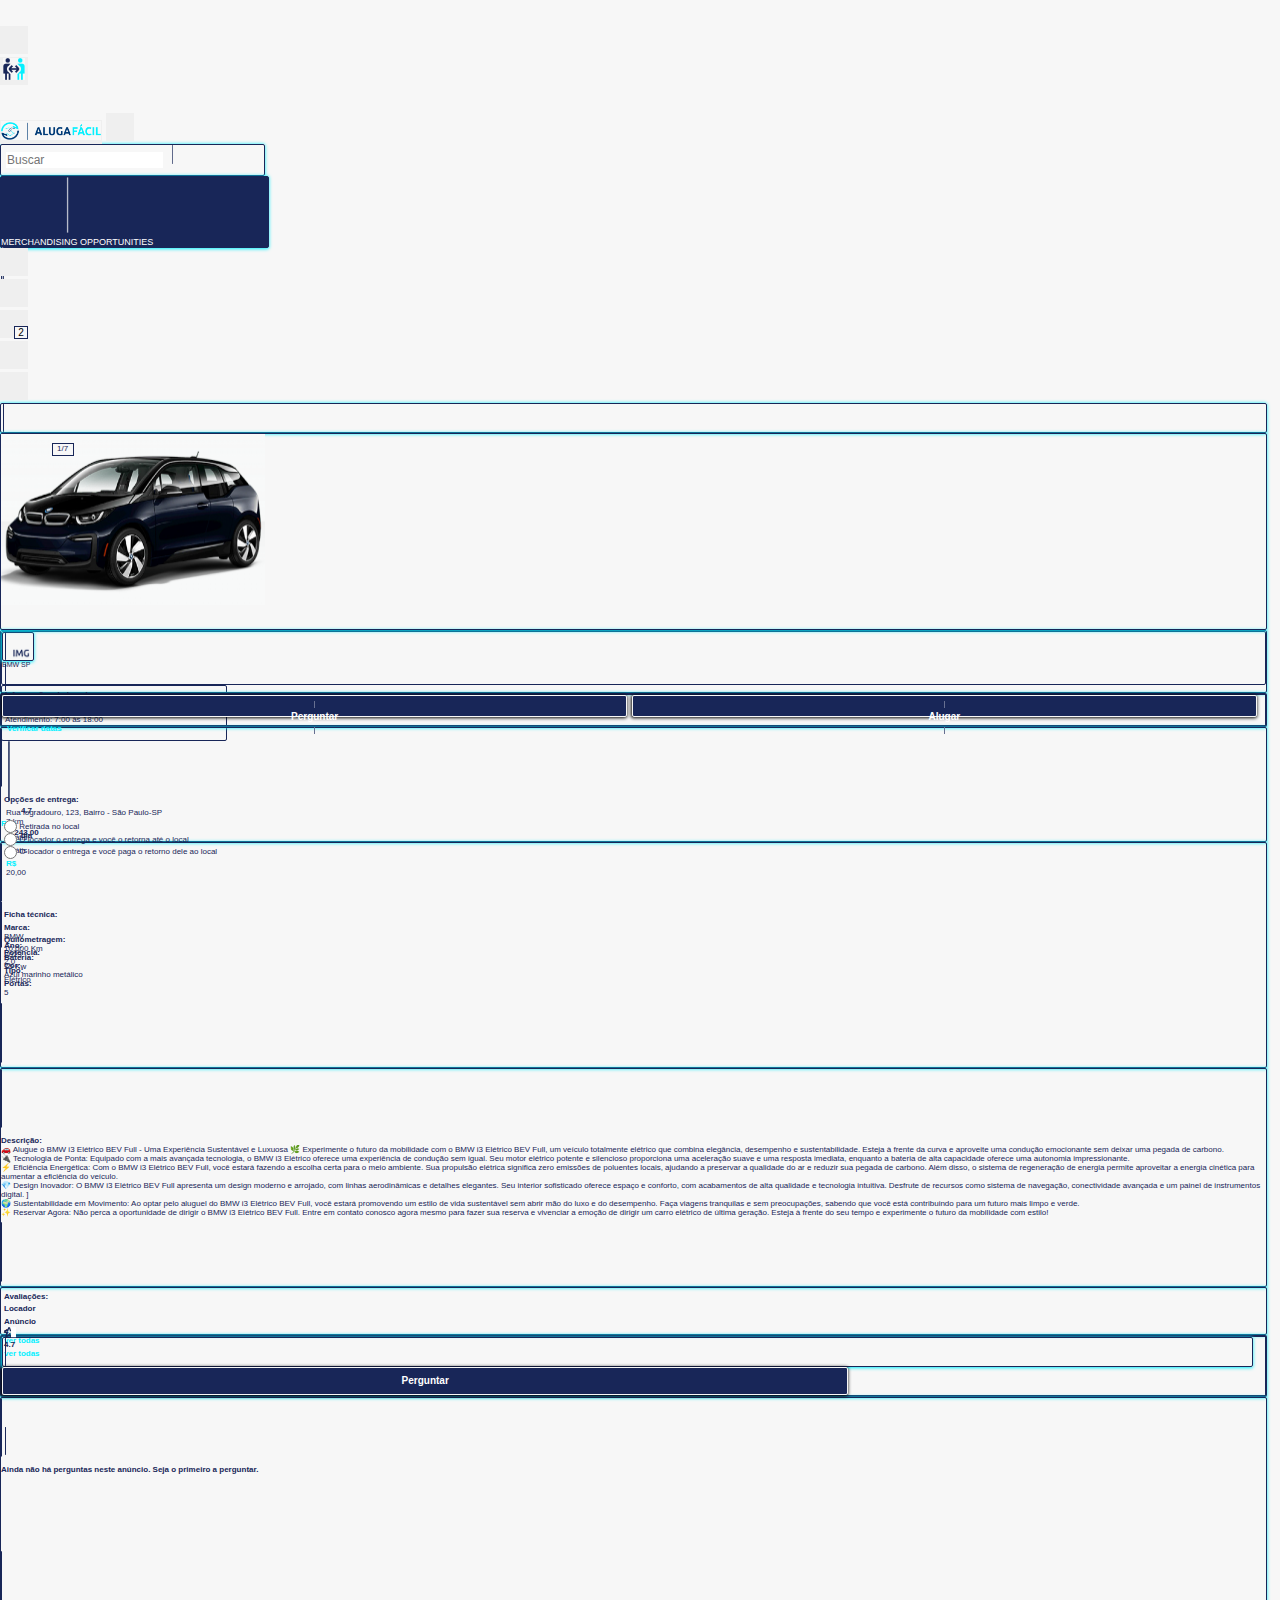
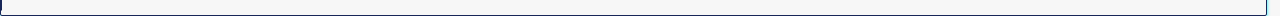
==== commit e8380906: "Finished itempage.html" ====
--- a/FrontEnd/assets/html/itempage.html
+++ b/FrontEnd/assets/html/itempage.html
@@ -197,6 +197,17 @@
             <!-- ITEM-IMGS-->
             
             <div class="container d-flex flex-row justify-content-center align-items-center mb-0 p-0 primary-shadow item-hud-container item-imgs-size">
+
+                <div class="img-counter-contnr">
+                    <div class="img-counter-txt">
+                        1/7
+                    </div>
+                </div>
+
+                <div class="hearth-icon-great">
+                    <i class="fi fi-ss-heart"></i>
+                </div>
+
                 <div class="item-imgs-container">
                     <img src="../images/ItemBmwi3.png" alt="Imagem do item" class="item-imgs">
                 </div>
@@ -632,7 +643,7 @@
                 
         
             </div>
-            <!-- END ITEM DELIVERY-OPTIONS -->
+            <!-- END ITEM TECNICAL INFO -->
 
 
             <!-- ITEM DESC-CONTAINER -->
@@ -712,6 +723,179 @@
             </div>
 
 
+            
+            <!-- ITEM REVIEWS CONTAINER -->
+            
+            <div class="container d-flex flex-row justify-content-between align-items-center mb-0 p-0 primary-shadow item-hud-container py-3 item-review-contnr-size">
+                
+                                
+                <!-- ITEM REVIEWS SUB-CONTAINER -->
+                
+                <div class="d-flex flex-column justify-content-start align-items-start flex-fill mx-2 item-reviews-sub-container">
+                    
+                    <!-- ITEM REVIEWS TITLE -->
+                    <div class="d-flex flex-row justify-content-between align-items-center item-dlvry-opt-title">
+                        
+                        <div class="desc-item-title info-loc-txt flex-fill-container">
+                            Avaliações:
+                        </div>
+                    </div>
+                    
+                                        
+                    <!-- ITEM REVIEWS LINE CONTAINER -->
+                    
+                    <div class="d-flex flex-row justify-content-start align-items-center item-reviews-line">
+
+                        <!-- ITEM REVIEWS SUB-CONTAINERS -->
+
+                        <div class="d-flex flex-row justify-content-start align-items-center flex-fill-container item-reviews-sub-contnr">
+
+                            <div class="item-tec-atrbt flex-fill-container">
+                                Locador
+                            </div>
+
+                            <div class="d-flex flex-row justify-content-start align-items-end desc-item-title stars-contnr-size">
+                                <i class="fi fi-bs-star star-item-info"></i>
+                                <i class="fi fi-bs-star star-item-info"></i>
+                                <i class="fi fi-bs-star star-item-info"></i>
+                                <i class="fi fi-bs-star star-item-info"></i>
+                                <i class="fi fi-bs-star-sharp-half star-item-info"></i>                            
+                            </div>
+    
+                            <div class="px-3 desc-item-title">
+                                4.5
+                            </div>
+                            <div class="px-3 see-all-txt">
+                                ver todas
+                            </div>
+                        </div>
+
+
+                    </div>
+                    <!-- END ITEM REVIEW INFO LINE -->
+
+                    <!-- ITEM REVIEWS LINE CONTAINER -->
+                    
+                    <div class="d-flex flex-row justify-content-start align-items-center item-reviews-line">
+
+                        <!-- ITEM REVIEWS SUB-CONTAINERS -->
+
+                        <div class="d-flex flex-row justify-content-start align-items-center flex-fill-container item-reviews-sub-contnr">
+
+                            <div class="item-tec-atrbt flex-fill-container">
+                                Anúncio
+                            </div>
+
+                            <div class="d-flex flex-row justify-content-start align-items-start desc-item-title stars-contnr-size">
+                                <i class="fi fi-bs-star star-item-info"></i>
+                                <i class="fi fi-bs-star star-item-info"></i>
+                                <i class="fi fi-bs-star star-item-info"></i>
+                                <i class="fi fi-bs-star star-item-info"></i>
+                                <svg width="13" height="13" viewBox="0 0 13 11" fill="none" xmlns="http://www.w3.org/2000/svg">
+                                    <path d="M9.66546 3.06484H6.86212L5.93462 0.166504H4.22962L3.30212 3.06484H0.498789L0.0821228 4.92609L2.20712 6.48192L1.15171 9.75692L2.95379 10.1665L5.08212 8.5965L7.21212 10.1665L9.01379 9.75525L7.95712 6.48192L10.0821 4.92609L9.66546 3.06484ZM6.49129 6.00442L7.36629 8.7265L5.08212 7.04109L2.79587 8.7265L3.67296 6.00442L1.37129 4.31817H4.21379L5.08212 1.60442L5.95046 4.31817H8.79296L6.49129 6.00442Z" fill="#182658"/>
+                                    <rect x="7.0" y="0.20" width="5" height="10" fill="white"/>
+                                </svg>
+                                                                
+                            </div>
+    
+                            <div class="px-3 desc-item-title">
+                                4.7
+                            </div>
+                            <div class="px-3 see-all-txt">
+                                ver todas
+                            </div>
+                        </div>
+
+
+                    </div>
+                    <!-- END ITEM REVIEW INFO LINE -->
+                                        
+                </div>
+                
+            </div>
+            <!-- END ITEM TECNICAL INFO -->
+
+            <!-- ITEM ASKING CONTAINER -->
+            
+            <div class="container d-flex flex-column justify-content-between align-items-center my-2 p-3 primary-shadow item-hud-container item-asking-size">
+                
+                <!-- ASK INPUT CONTAINER -->
+            
+                <div class="container d-flex flex-row align-items-center mb-0 p-0 primary-shadow item-hud-container item-title-size">
+                    
+                    <!-- LEFTBAR -->
+                    
+                    <img class="decoration-bar-line" src="../images/LineBar.png">
+                    
+                    <!-- SHORT ITEM DESC -->
+                    
+                    <div class="d-flex flex-column justify-content-center align-items-center desc-item-short item-ask-input-contnr">
+                        
+                        <!-- ASKING INPUT -->
+                        <div class="container d-flex flex-row align-items-center p-0 item-ask-input-contnr">
+                            <input 
+                                type="text"
+                                class="text-center item-asking-input"
+                                placeholder="Fazer uma pergunta"    
+                            >
+                        </div>
+                        
+                        
+                    </div>
+                    
+                    <!-- RIGHTBAR -->
+                    
+                    <img class="decoration-bar-line" src="../images/LineBar.png">
+                    
+                </div>
+                
+                <!-- FIRST BUTTON ASK -->
+                
+                <button class="d-flex flex-row justify-content-center align-items-center px-2 ask-btn-great">                 
+                    
+                    <!-- BUTTON TEXT -->
+                    
+                    <div class="desc-item-info ask-rent-btn-text">
+                        Perguntar
+                    </div>
+                    
+                    
+                </button>
+                
+
+                
+            </div>
+            <!-- END BUTTONS  -->
+
+                        <!-- ITEM DESC-CONTAINER -->
+            
+                        <div class="container d-flex flex-row justify-content-between align-items-start mb-0 pt-3  px-1 primary-shadow item-hud-container item-desc-cntnr-size">
+                
+                            <!-- LEFT BAR -->
+                            <img class="great-decoration-bar" src="../images/LineBar.png" alt="Separador interno da barra de pesquisa">
+                            
+                            <!-- ITEM DESC TXT GROUP CONTAINER -->
+                            
+                            <div class="d-flex flex-column justify-content-center align-items-center flex-fill mx-2 item-desc-txt-container">
+            
+                                <!-- ITEM DESC TXT  -->
+        
+                                <div class="item-ask-txt">
+                                    Ainda não há perguntas neste anúncio. Seja o primeiro a perguntar.
+        
+                                <!-- END ITEM DESC TXT -->
+                                </div>
+            
+                                
+                            <!-- END ITEM DESC TXT GROUP CONTAINER -->
+                            </div>
+                                
+                            <!-- RIGHT BAR -->
+                            <img class="great-decoration-bar" src="../images/LineBar.png" alt="Separador interno da barra de pesquisa">
+                                                    
+                        <!-- END ITEM DESC CONTAINER -->
+                        </div>
+
         </section>
 
 
@@ -723,12 +907,7 @@
 
     <!-- Call script Bootstrap and app.js -->
     <script src="https://cdn.jsdelivr.net/npm/bootstrap@5.3.0/dist/js/bootstrap.bundle.min.js" integrity="sha384-geWF76RCwLtnZ8qwWowPQNguL3RmwHVBC9FhGdlKrxdiJJigb/j/68SIy3Te4Bkz" crossorigin="anonymous"></script>
-    <script src="../js/app_index.js"></script>
-    <!-- <script type="text/javascript" src="./assets/js/models/SignUp.js"></script> -->
-    <script type="text/javascript">
-    // let sign = new SignUp();
-    // console.log(sign.login);
-    </script>
+    <script src="../js/app.js"></script>
 </body>
 
 </html>--- a/FrontEnd/assets/css/styleItemPage.css
+++ b/FrontEnd/assets/css/styleItemPage.css
@@ -53,9 +53,35 @@
 
 .item-imgs-size {
     height: 19.7rem;
-}
-
-
+    position: relative;
+}
+
+
+.img-counter-contnr {
+    background-color: var(--bg-color);
+    border: 0.1rem solid var(--primary-color) !important;
+    font-size: .8rem;
+    position: absolute;
+    width: 2.2rem;
+    height: 1.3rem;
+    top: 5%;
+    left: 4%;
+    text-align: center;
+    vertical-align: middle;
+}
+
+.img-counter-txt {
+    color: var(--secondary-color-txt);
+}
+
+.hearth-icon-great {
+    font-size: 1.8rem;
+    position: absolute;
+    top: 5%;
+    left: 91%;
+    text-align: center;
+    vertical-align: middle;
+}
 /* HEIGHT APLIED TO THE MAIN INFO CONTAINER */
 
 .item-main-info-size {
@@ -136,7 +162,7 @@
     color: var(--primary-color);
 }
 
-.txt-data-verif, .real-txt {
+.txt-data-verif, .real-txt, .see-all-txt {
     font-size: 0.8rem;
     font-weight: 700;
     color: var(--terceary-color-txt)
@@ -148,6 +174,7 @@
     border-radius: 0.2rem;
     row-gap: 2rem;
 }
+
 
 .ask-btn, .rent-btn {
     width: 49.5%;
@@ -248,3 +275,73 @@
     font-weight: 600;
 }
 
+.item-reviews-sub-container {
+    color: var(--secondary-color-txt);
+    font-size:.8rem;
+    height: max-content;
+    padding-top: .4rem;
+    padding-bottom: .4rem;
+    column-gap: 5rem;
+}
+
+.item-reviews-line {
+    padding-inline: 0.3rem ;
+    color: var(--secondary-color-txt);
+    height: 1.27rem;
+    width: 100%;
+    gap: 1rem;  
+}
+
+.item-review-contnr-size {
+    height: max-content;
+}
+
+.stars-contnr-size {
+    width: 5.4rem;
+    height: 1.4rem;
+}
+
+.item-asking-size{
+    height: max-content;
+    border: .2rem solid var(--primary-color) !important;
+    border-radius: 0.2rem;
+    row-gap: 0.7rem;
+}
+
+.item-ask-input-contnr {
+    width: 100%;
+}
+
+
+.item-asking-input { 
+    margin-left: 0.5rem;  
+    font-size: 1.2rem;
+    
+    /*bigscreen 
+    font-size: 1.6rem; */
+    border: 0.1rem solid var(--invis);
+    
+    color: var(--primary-color);
+    color: var(--placeholder-color-txt);
+    flex: 1;    
+    height: max-content;
+
+    /*bigscreen 
+    border-radius: 0.7rem;
+    height: 4.43rem; */
+}
+
+
+.ask-btn-great {
+    width: 67%;
+    background-color: var(--primary-color);
+    row-gap: 0.4rem;
+    border: 0.08rem solid var(--secondary-color) !important;
+    border-radius: 0.2rem;
+    height: 2.8rem;
+    box-shadow: -0.02rem 0.07rem 0.37rem 0.01rem var(--drop-shadow-color-secondary);
+}
+
+.item-ask-txt {
+    font-weight: 600;
+}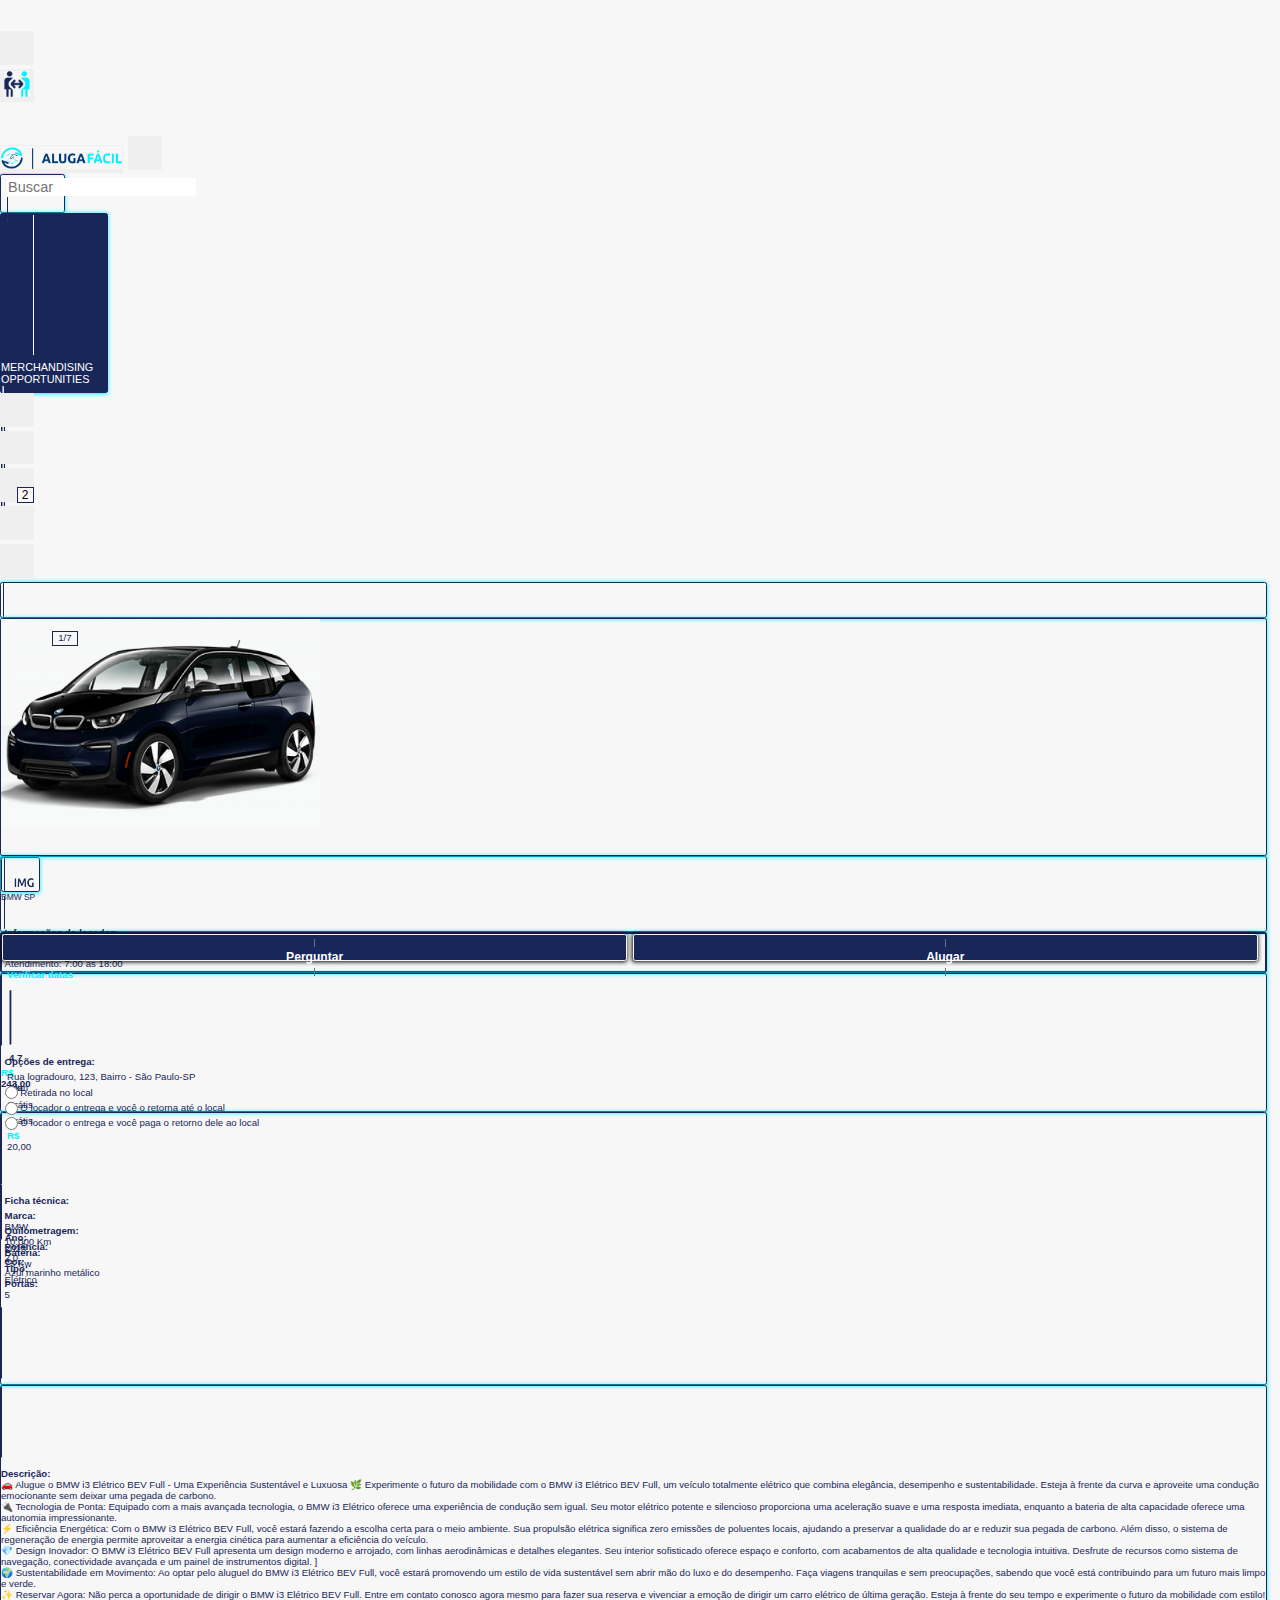
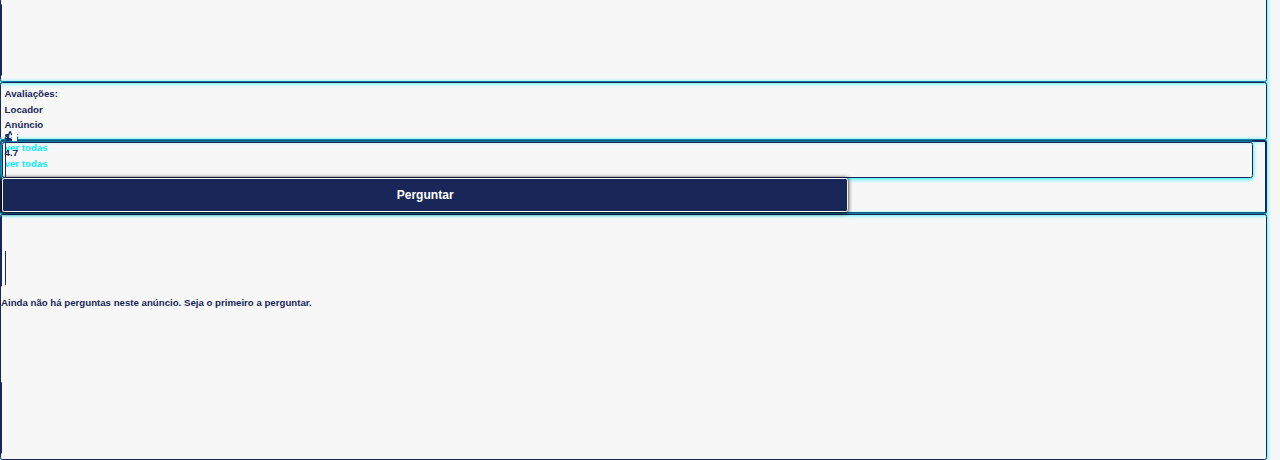
==== commit 72d5d867: "Added app.js" ====
--- a/FrontEnd/assets/html/itempage.html
+++ b/FrontEnd/assets/html/itempage.html
@@ -255,7 +255,7 @@
                     
                 <!-- SECOND GROUP CONTAINER ITEM INFOS -->
                 
-                <div class="d-flex flex-column justify-content-between align-items-start item-infos-container">
+                <div class="d-flex flex-column justify-content-between align-items-start flex-fill-container item-infos-container">
                     
                     <!-- FIRST LINE CONTAINER ITEM INFOS -->
                     <div class="d-flex flex-row justify-content-between align-items-center first-line-item-infos">
--- a/FrontEnd/assets/css/style.css
+++ b/FrontEnd/assets/css/style.css
@@ -366,3 +366,42 @@
 .inner-shadow {
     text-shadow: 0 0 1rem var(--light-blur-color-primary), 0 0 2rem var(--light-blur-color-primary), 0 0 3rem  var(--light-blur-color-primary), 0 0 4rem var(--light-blur-color-primary); 
 }
+
+
+@media (min-width: 700px) {  
+    html {
+        font-size: 75.5%
+    }
+    .group-msg-fa {
+        position: absolute;
+        top: 7.2%;
+        left: 75%;
+        width: 22%;
+    }
+    .first-access-msg {
+        font-size: 1.2rem;
+    }
+    .search-bar {
+        width: 30%;
+    }
+
+    .merch-box {
+        width: 50%;
+        height: 20vh;
+    }
+    .item-list {
+        width: 90%;
+        height: 20vh;
+    }
+    .desc-values-contnr {
+        width: max-content;
+    }
+    
+    .img-item {
+        width: 10%;
+    }
+    .item-bar-line {
+        height: 75%;
+    }
+
+}--- a/FrontEnd/assets/css/styleItemPage.css
+++ b/FrontEnd/assets/css/styleItemPage.css
@@ -100,8 +100,6 @@
 
 .loc-prf-container {
     height: 5.4rem;
-    border: 0.02rem solid var(--primary-color) !important;
-    border-radius: 0.2rem;
 }
 
 
@@ -130,13 +128,10 @@
 
 /* ITEM INFOS CONTAINER CONFIGURATION */
 
-.item-infos-container {
-    border: 0.02rem solid var(--primary-color) !important;
-    border-radius: 0.2rem;
+.item-infos-container {    
     color: var(--secondary-color-txt);
     font-size:.8rem;
     height: 5.6rem;
-    width: 22.6rem;
     padding-top: .4rem;
     padding-bottom: .4rem;
 }
